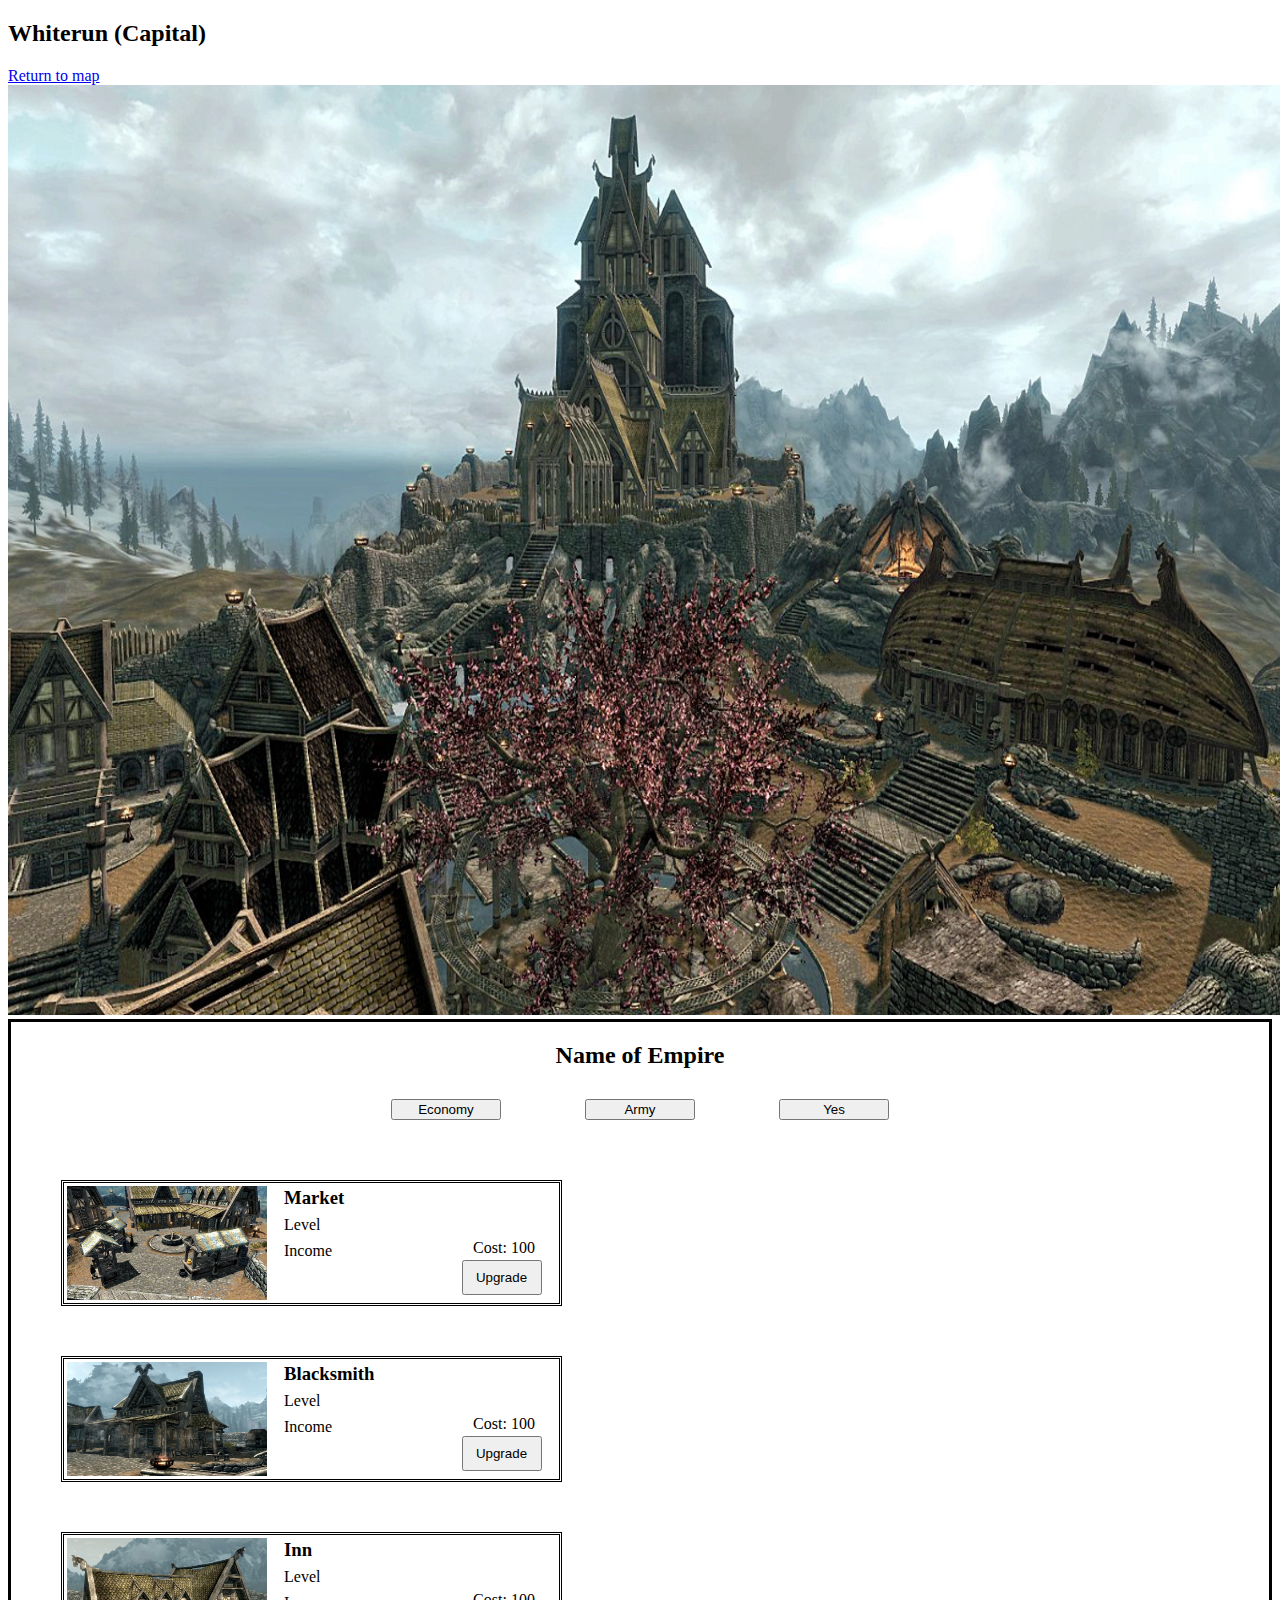
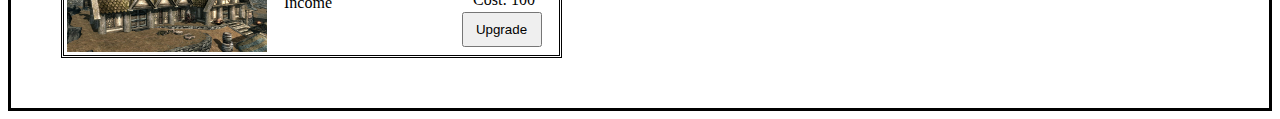
==== cities/whiterun.html @ f03b3dec "Add files via upload" ====
<!DOCTYPE html>
<html>
    <head>
        <link rel="stylesheet" href="styles.css"/>
    </head>
    <body>
        <h2>Whiterun (Capital)</h2>
        <a href="/index.html">Return to map</a>
        <div class="maps" style="float: left;">
            <img src="/images/Whiterun_Skyrim.jpg" width="1280" height="930" usemap="">
        </div>

        <div class="stats">
            <h2>Name of Empire</h2>

            <div id="options">
                <button id="economy_button" class="button">Economy</button>
                <button id="army_button" class="button">Army</button>
                <button class="button">Yes</button>
            </div>

    <div class="e_stats_style" id="economy_stats">
        <div class="buildings">
            <img src="/images/Whiterun_Skyrim_Market.jpg" width="200" height="114" class="buildings_image">
            
            <h3 class="building_name">Market</h3>
            <p class="building_level">Level</p>
            <p class="building_income">Income</p>
            <button class="building_upgrade">Upgrade</button>
            <p class="building_upgrade_cost">Cost: 100</p>
        </div>

        <div class="buildings">
            <img src="/images/Whiterun_Skyrim_Blacksmith.jpg" width="200" height="114" class="buildings_image">
            
            <h3 class="building_name">Blacksmith</h3>
            <p class="building_level">Level</p>
            <p class="building_income">Income</p>
            <button class="building_upgrade">Upgrade</button>
            <p class="building_upgrade_cost">Cost: 100</p>
        </div>

        <div class="buildings">
            <img src="/images/Whiterun_Skyrim_Inn.jpg" width="200" height="114" class="buildings_image">
            
            <h3 class="building_name">Inn</h3>
            <p class="building_level">Level</p>
            <p class="building_income">Income</p>
            <button class="building_upgrade">Upgrade</button>
            <p class="building_upgrade_cost">Cost: 100</p>
        </div>
    </div>

    <div style="display: none;" id="army_stats">
        <p>Ejercito: </p>
        <p>Suministro: </p>
        <p>Poder: </p>
    </div>

</body>
<script src="stats.js"></script>
</html>
---- cities/styles.css ----
.stats {
    text-align: center;
    overflow: auto;
    border-style: solid;
}

.button {
    margin: 10px 40px;
    width: 110px;
}

.e_stats_style {
    display: block;
    height: auto;
    max-height: 740px;
}

.buildings {
    border-style: double; 
    margin: 50px;
    height: 120px;
    width: 495px;
}

.buildings_image {
    position: relative;
    left: -145px;
    padding-top: 3px;
}

.building_name {
    text-align: start;
    width: 275px;
    height: 115px;
    position: relative;
    right: -220px;
    top: -135px;
}

.building_level {
    text-align: start;
    width: 275px;
    height: 90px;
    position: relative;
    right: -220px;
    top: -240px;
}

.building_income {
    text-align: start;
    width: 275px;
    height: 60px;
    position: relative;
    right: -220px;
    top: -320px;
}

.building_upgrade {
    text-align: start;
    position: relative;
    text-align: center;
    width: 80px;
    height: 35px;
    right: -190px;
    top: -378px;
}

.building_upgrade_cost {
    text-align: start;
    position: relative;
    text-align: center;
    width: 80px;
    height: 35px;
    right: -400px;
    top: -450px;
}
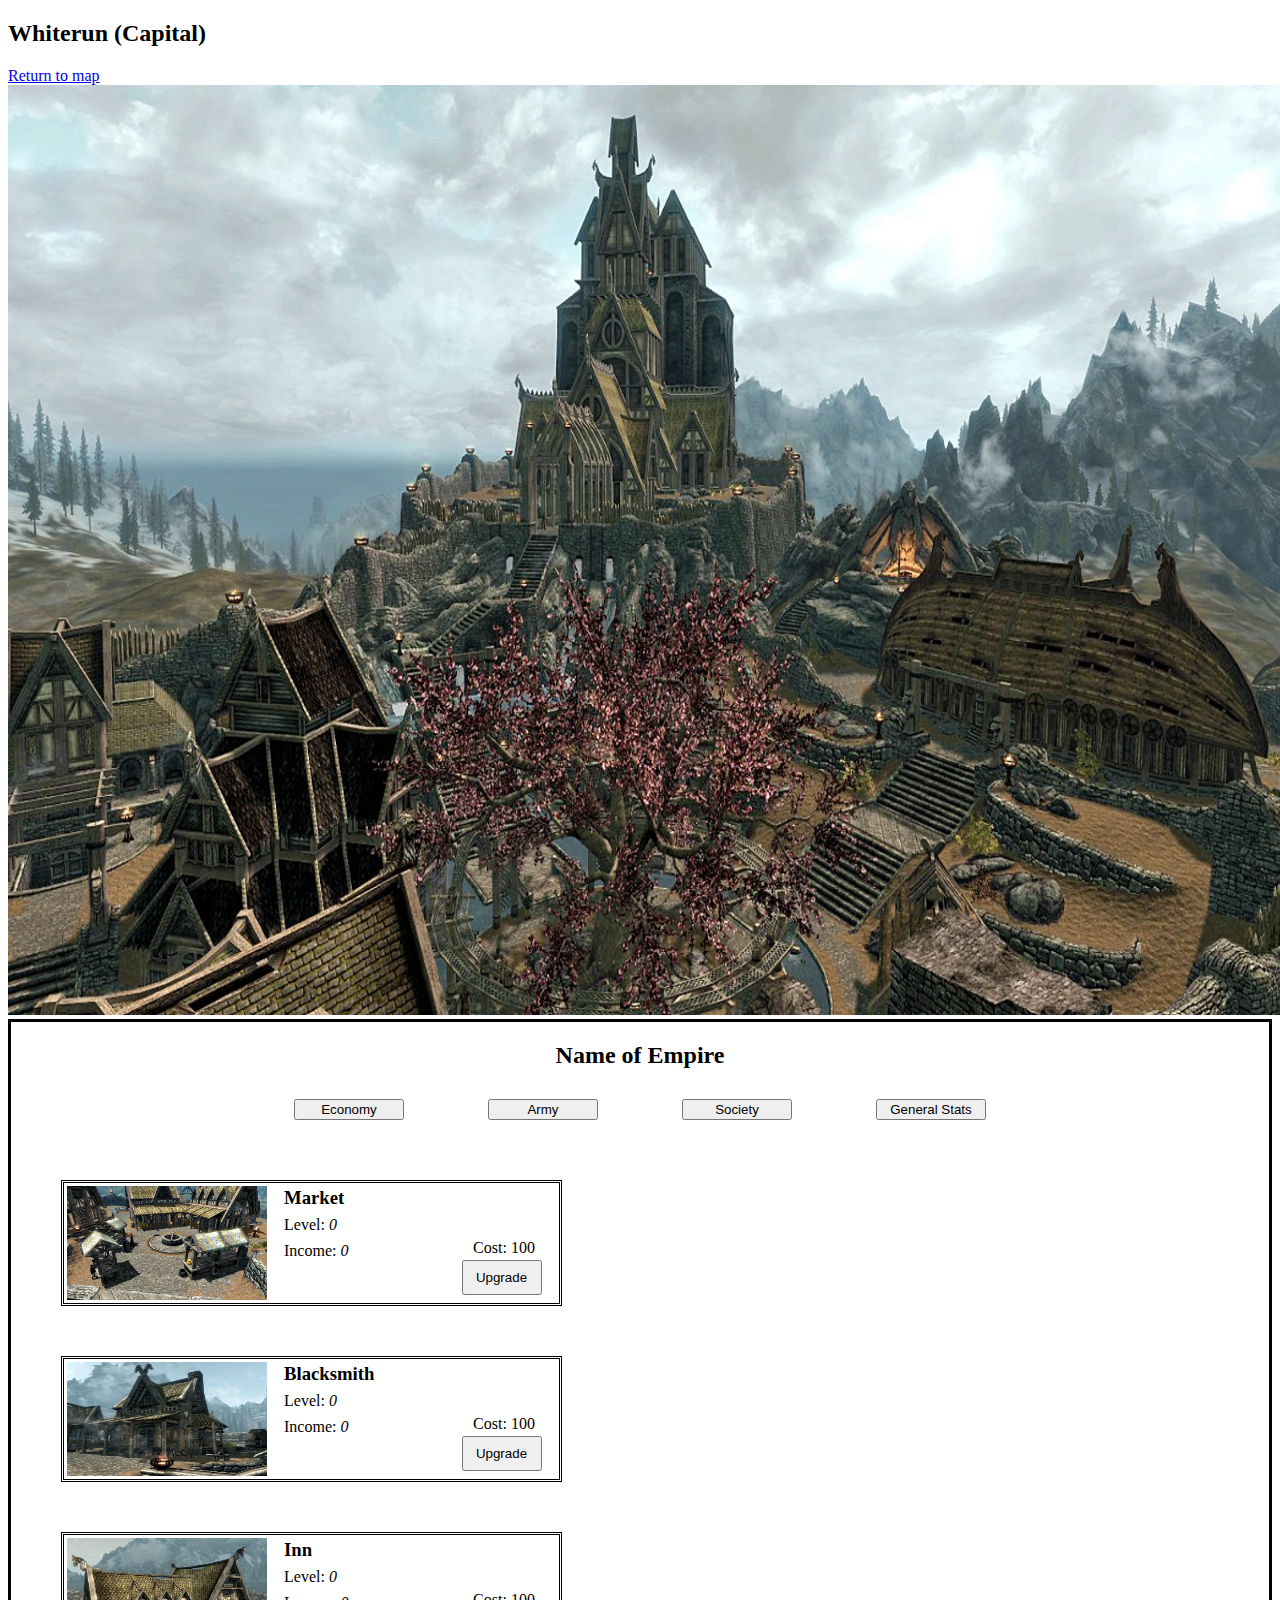
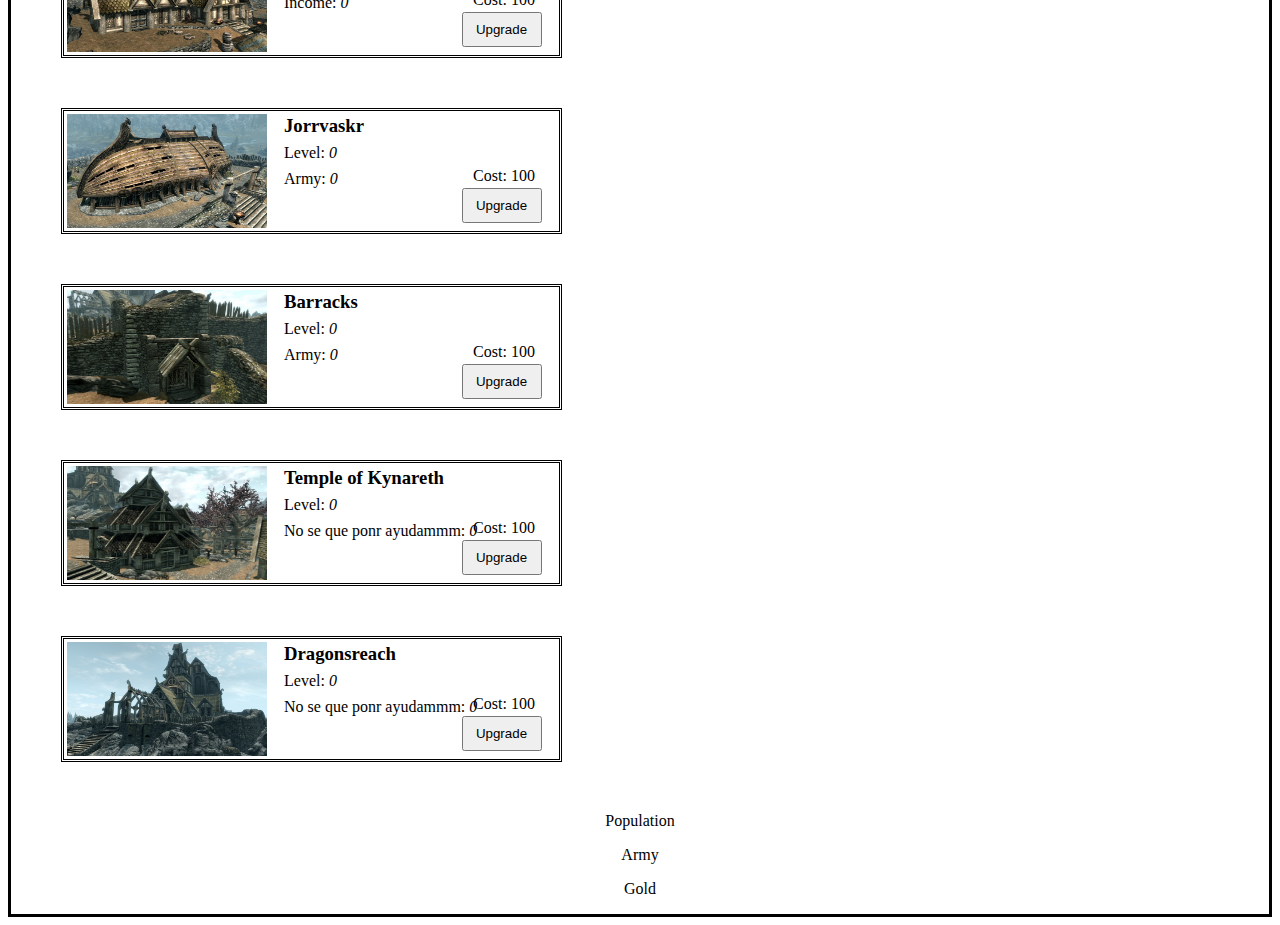
==== commit 17313177: "New Buildings for Whiterun" ====
--- a/cities/whiterun.html
+++ b/cities/whiterun.html
@@ -16,7 +16,9 @@
             <div id="options">
                 <button id="economy_button" class="button">Economy</button>
                 <button id="army_button" class="button">Army</button>
-                <button class="button">Yes</button>
+                <button id="society_button" class="button">Society</button>
+                <button id="general_stats_button" class="button">General Stats</button>
+
             </div>
 
     <div class="e_stats_style" id="economy_stats">
@@ -24,8 +26,8 @@
             <img src="/images/Whiterun_Skyrim_Market.jpg" width="200" height="114" class="buildings_image">
             
             <h3 class="building_name">Market</h3>
-            <p class="building_level">Level</p>
-            <p class="building_income">Income</p>
+            <p class="building_level">Level: <var id="level_market">0</var></p>
+            <p class="building_income">Income: <var id="income_market">0</var></p>
             <button class="building_upgrade">Upgrade</button>
             <p class="building_upgrade_cost">Cost: 100</p>
         </div>
@@ -34,8 +36,8 @@
             <img src="/images/Whiterun_Skyrim_Blacksmith.jpg" width="200" height="114" class="buildings_image">
             
             <h3 class="building_name">Blacksmith</h3>
-            <p class="building_level">Level</p>
-            <p class="building_income">Income</p>
+            <p class="building_level">Level: <var id="level_blacksmith">0</var></p>
+            <p class="building_income">Income: <var id="income_blacksmith">0</var></p>
             <button class="building_upgrade">Upgrade</button>
             <p class="building_upgrade_cost">Cost: 100</p>
         </div>
@@ -44,19 +46,65 @@
             <img src="/images/Whiterun_Skyrim_Inn.jpg" width="200" height="114" class="buildings_image">
             
             <h3 class="building_name">Inn</h3>
-            <p class="building_level">Level</p>
-            <p class="building_income">Income</p>
+            <p class="building_level">Level: <var id="level_inn">0</var></p>
+            <p class="building_income">Income: <var id="income_inn">0</var></p>
             <button class="building_upgrade">Upgrade</button>
             <p class="building_upgrade_cost">Cost: 100</p>
         </div>
     </div>
 
-    <div style="display: none;" id="army_stats">
-        <p>Ejercito: </p>
-        <p>Suministro: </p>
-        <p>Poder: </p>
+    <div class="a_stats_style" id="army_stats">
+        <div class="buildings">
+            <img src="/images/Whiterun_Skyrim_Jorrvaskr.jpg" width="200" height="114" class="buildings_image">
+            
+            <h3 class="building_name">Jorrvaskr</h3>
+            <p class="building_level">Level: <var id="level_jorrvaskr">0</var></p>
+            <p class="building_income">Army: <var id="army_jorrvaskr">0</var></p>
+            <button class="building_upgrade">Upgrade</button>
+            <p class="building_upgrade_cost">Cost: 100</p>
+        </div>
+
+        <div class="buildings">
+            <img src="/images/Whiterun_Skyrim_Barracks.jpg" width="200" height="114" class="buildings_image">
+            
+            <h3 class="building_name">Barracks</h3>
+            <p class="building_level">Level: <var id="level_barracks">0</var></p>
+            <p class="building_income">Army: <var id="army_barracks">0</var></p>
+            <button class="building_upgrade">Upgrade</button>
+            <p class="building_upgrade_cost">Cost: 100</p>
+        </div>
     </div>
 
+    <div class="s_stats_style" id="society_stats">
+        <div class="buildings">
+            <img src="/images/Whiterun_Skyrim_Temple_of_Kynareth.jpg" width="200" height="114" class="buildings_image">
+            
+            <h3 class="building_name">Temple of Kynareth</h3>
+            <p class="building_level">Level: <var id="level_Temple_Kynareth">0</var></p>
+            <p class="building_income">No se que ponr ayudammm: <var id="NOSEM">0</var></p>
+            <button class="building_upgrade">Upgrade</button>
+            <p class="building_upgrade_cost">Cost: 100</p>
+        </div>
+
+        <div class="buildings">
+            <img src="/images/Whiterun_Skyrim_Dragonsreach.jpg" width="200" height="114" class="buildings_image">
+            
+            <h3 class="building_name">Dragonsreach</h3>
+            <p class="building_level">Level: <var id="level_Dragonsreach">0</var></p>
+            <p class="building_income">No se que ponr ayudammm: <var id="NOSEM">0</var></p>
+            <button class="building_upgrade">Upgrade</button>
+            <p class="building_upgrade_cost">Cost: 100</p>
+        </div>
+    </div>
+    
+    <div class="general_stats_style" id="general_stats">
+        <div>
+            <p>Population</p>
+            <p>Army</p>
+            <p>Gold</p>
+        </div>
+    </div>
 </body>
 <script src="stats.js"></script>
+<script src="cities_scripts/whiterun_stats.js"></script>
 </html>--- a/cities/styles.css
+++ b/cities/styles.css
@@ -10,6 +10,24 @@
 }
 
 .e_stats_style {
+    display: block;
+    height: auto;
+    max-height: 740px;
+}
+
+.a_stats_style {
+    display: block;
+    height: auto;
+    max-height: 740px;
+}
+
+.s_stats_style {
+    display: block;
+    height: auto;
+    max-height: 740px;
+}
+
+.gs_stats_style {
     display: block;
     height: auto;
     max-height: 740px;
